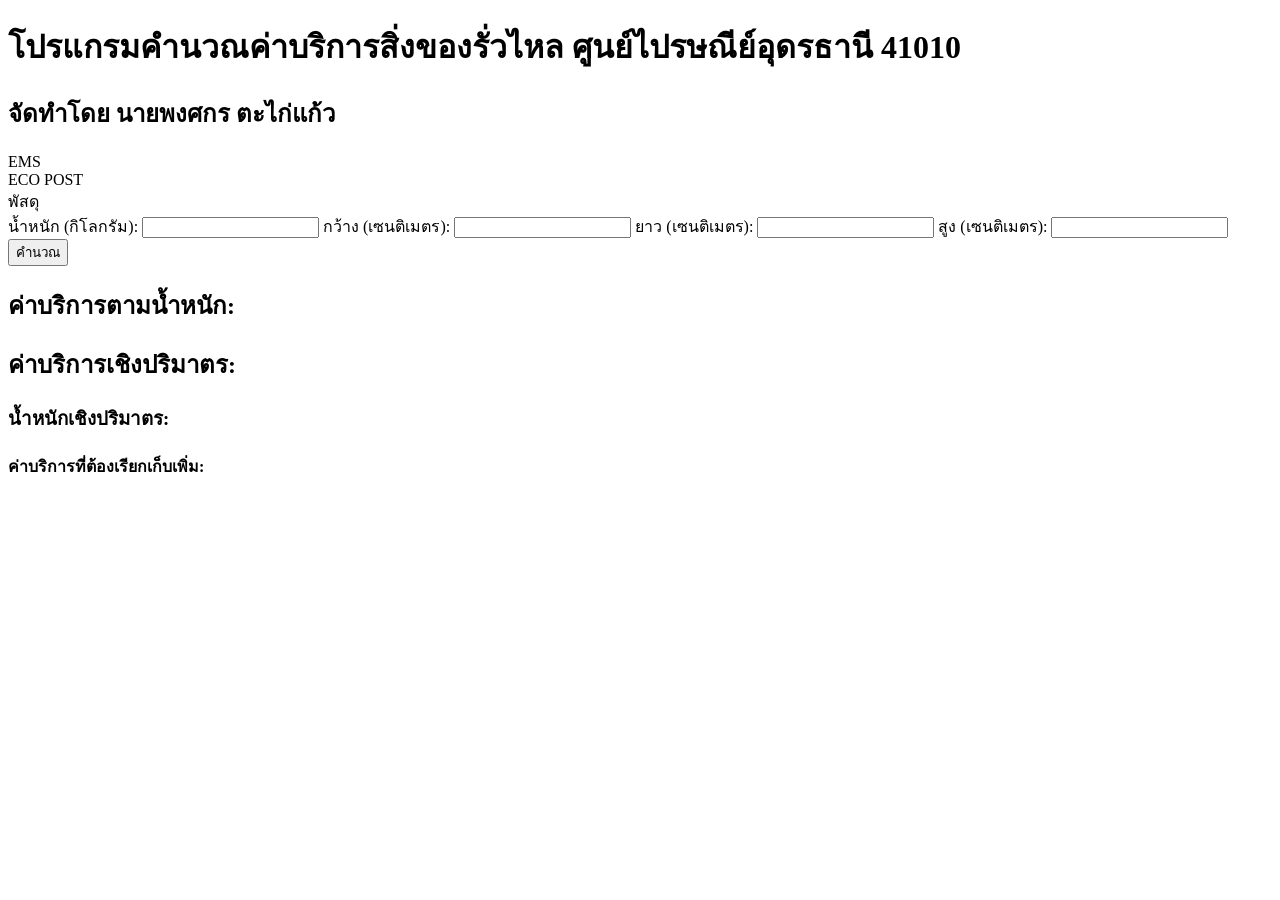
==== index.html @ bab29449 "index.html" ====
<!DOCTYPE html>
<html lang="en">
<head>
    <meta charset="UTF-8">
    <meta name="viewport" content="width=device-width, initial-scale=1.0">
    <title>Service Cost Calculator</title>
    <link rel="stylesheet" href="styles.css">
</head>
<body>
    <h1>โปรแกรมคำนวณค่าบริการสิ่งของรั่วไหล ศูนย์ไปรษณีย์อุดรธานี 41010</h1>
    <h2>จัดทำโดย นายพงศกร ตะไก่แก้ว</h2>
    <form id="serviceForm">
        <div id="serviceButtons">
            <div class="service-button" data-service="EMS">EMS</div>
            <div class="service-button" data-service="ECO">ECO POST</div>
            <div class="service-button" data-service="PA">พัสดุ</div>
        </div>
        <input type="hidden" id="serviceType" name="serviceType">
        <label for="weight">น้ำหนัก (กิโลกรัม):</label>
        <input type="number" id="weight" name="weight" step="0.01" required>

        <label for="width">กว้าง (เซนติเมตร):</label>
        <input type="number" id="width" step="0.01" required>
        
        <label for="length">ยาว (เซนติเมตร):</label>
        <input type="number" id="length" step="0.01" required>

        <label for="height">สูง (เซนติเมตร):</label>
        <input type="number" id="height" step="0.01" required>
        
        <button type="button" onclick="calculateCost()">คำนวณ</button>
    </form>

    <div class="results">
        <h2>ค่าบริการตามน้ำหนัก: <span id="actualCost"></span></h2>
        <h2>ค่าบริการเชิงปริมาตร: <span id="dimensionalCost"></span></h2>
        <h3>น้ำหนักเชิงปริมาตร: <span id="dimensionalWeight"></span></h3>
        <h4>ค่าบริการที่ต้องเรียกเก็บเพิ่ม: <span id="additionalCost"></span></h4>
    </div>
    <h3 id="sizeLimitMessage"></h3>

    <script src="script1.js"></script>
    <script>
        // JavaScript to handle service button selection
        document.querySelectorAll('.service-button').forEach(button => {
            button.addEventListener('click', function () {
                document.querySelectorAll('.service-button').forEach(btn => btn.classList.remove('selected'));
                this.classList.add('selected');
                document.getElementById('serviceType').value = this.getAttribute('data-service');
            });
        });
    </script>
</body>
</html>
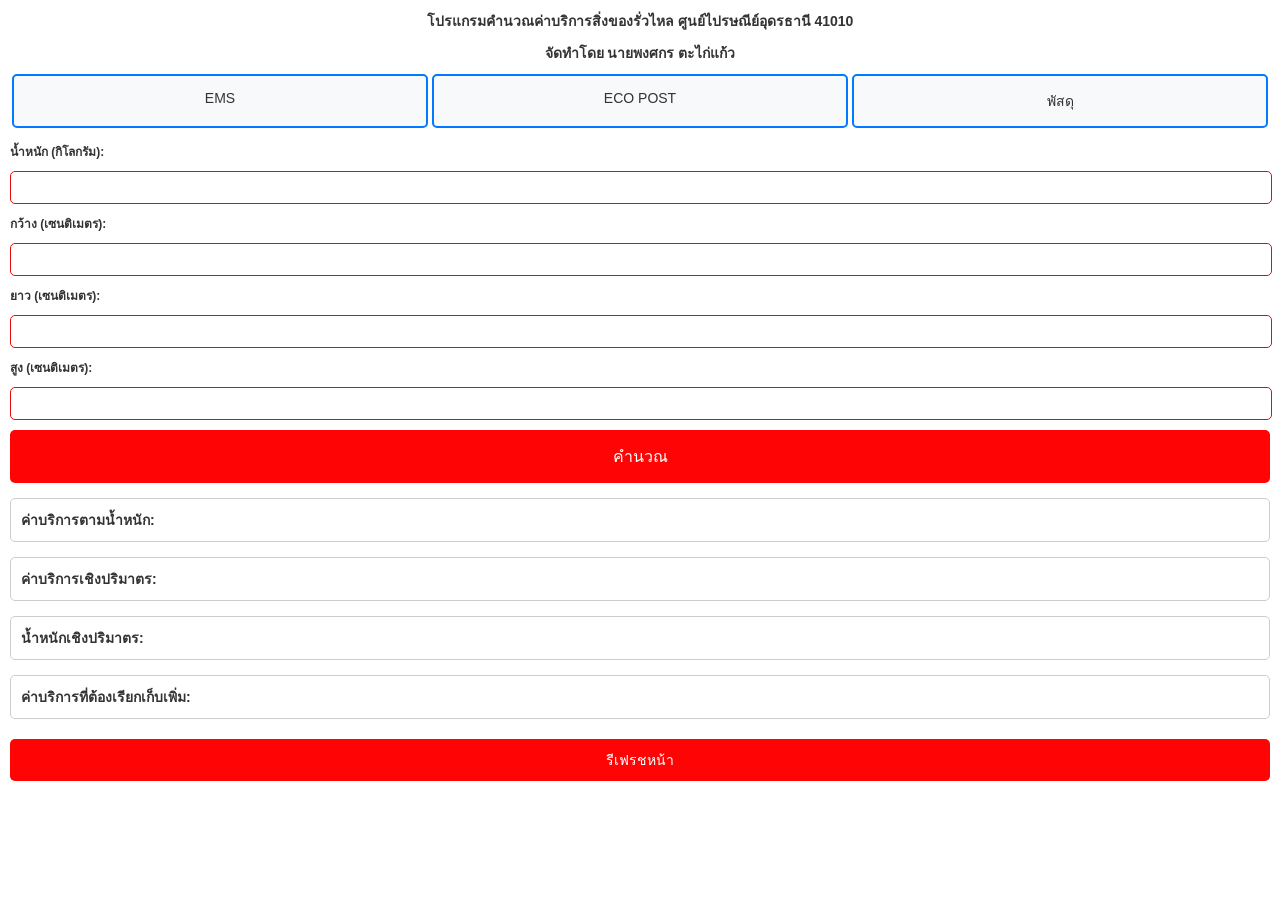
==== commit 16fd2cad: "index.html" ====
--- a/index.html
+++ b/index.html
@@ -7,6 +7,7 @@
     <link rel="stylesheet" href="styles.css">
 </head>
 <body>
+    
     <h1>โปรแกรมคำนวณค่าบริการสิ่งของรั่วไหล ศูนย์ไปรษณีย์อุดรธานี 41010</h1>
     <h2>จัดทำโดย นายพงศกร ตะไก่แก้ว</h2>
     <form id="serviceForm">
@@ -50,5 +51,15 @@
             });
         });
     </script>
+    <div style="text-align: center; margin-top: 20px;">
+        <button id="refreshButton" onclick="refreshPage()" style="padding: 10px 20px; font-size: 14px;">รีเฟรชหน้า</button>
+    </div>
+
+    <!-- ลิงก์ JS -->
+    <script>
+        function refreshPage() {
+            location.reload();
+        }
+    </script>
 </body>
 </html>
--- a/styles.css
+++ b/styles.css
@@ -0,0 +1,95 @@
+body {
+    font-family: Arial, sans-serif;
+    margin: 0;
+    padding: 10px;
+    background-color: #ffffff;
+    color: #333;
+    font-size: 12px;
+}
+
+h1, h2, h3, h4 {
+    margin: 0 0 10px 0;
+    text-align: center;
+    font-size: 14px;
+}
+
+form {
+    max-width: 100%;
+    margin: 0 auto;
+}
+
+label {
+    display: block;
+    margin-bottom: 10px;
+    font-weight: bold;
+}
+
+input[type="number"] {
+    width: calc(100% - 20px);
+    padding: 10px;
+    margin-bottom: 10px;
+    border: 1px solid #e80b0b;
+    border-radius: 5px;
+    font-size: 10px;
+}
+
+button {
+    width: 100%;
+    padding: 14px;
+    background-color: #ff0404;
+    color: #fff;
+    border: none;
+    border-radius: 5px;
+    font-size: 16px;
+    cursor: pointer;
+    transition: background-color 0.3s ease;
+}
+
+button:hover {
+    background-color: #39cd17;
+}
+
+.results h2, .results h3, .results h4 {
+    display: flex;
+    justify-content: space-between;
+    margin: 15px 0;
+    padding: 10px;
+    border: 1px solid #ccc;
+    border-radius: 5px;
+    background-color: #fff;
+    font-size: 14px;
+}
+
+#serviceButtons {
+    display: flex;
+    justify-content: space-around;
+    margin-bottom: 14px;
+}
+
+.service-button {
+    flex: 1;
+    padding: 14px;
+    margin: 0 2px;
+    text-align: center;
+    background-color: #f8f9fa;
+    border: 2px solid #007bff;
+    border-radius: 5px;
+    cursor: pointer;
+    font-size: 14px;
+    transition: background-color 0.3s ease, color 0.3s ease;
+}
+
+.service-button.selected {
+    background-color: #007bff;
+    color: #fff;
+}
+
+.service-button:not(.selected):hover {
+    background-color: #e2e6ea;
+}
+
+#sizeLimitMessage {
+    color: red;
+    font-size: 18px;
+    text-align: center;
+}
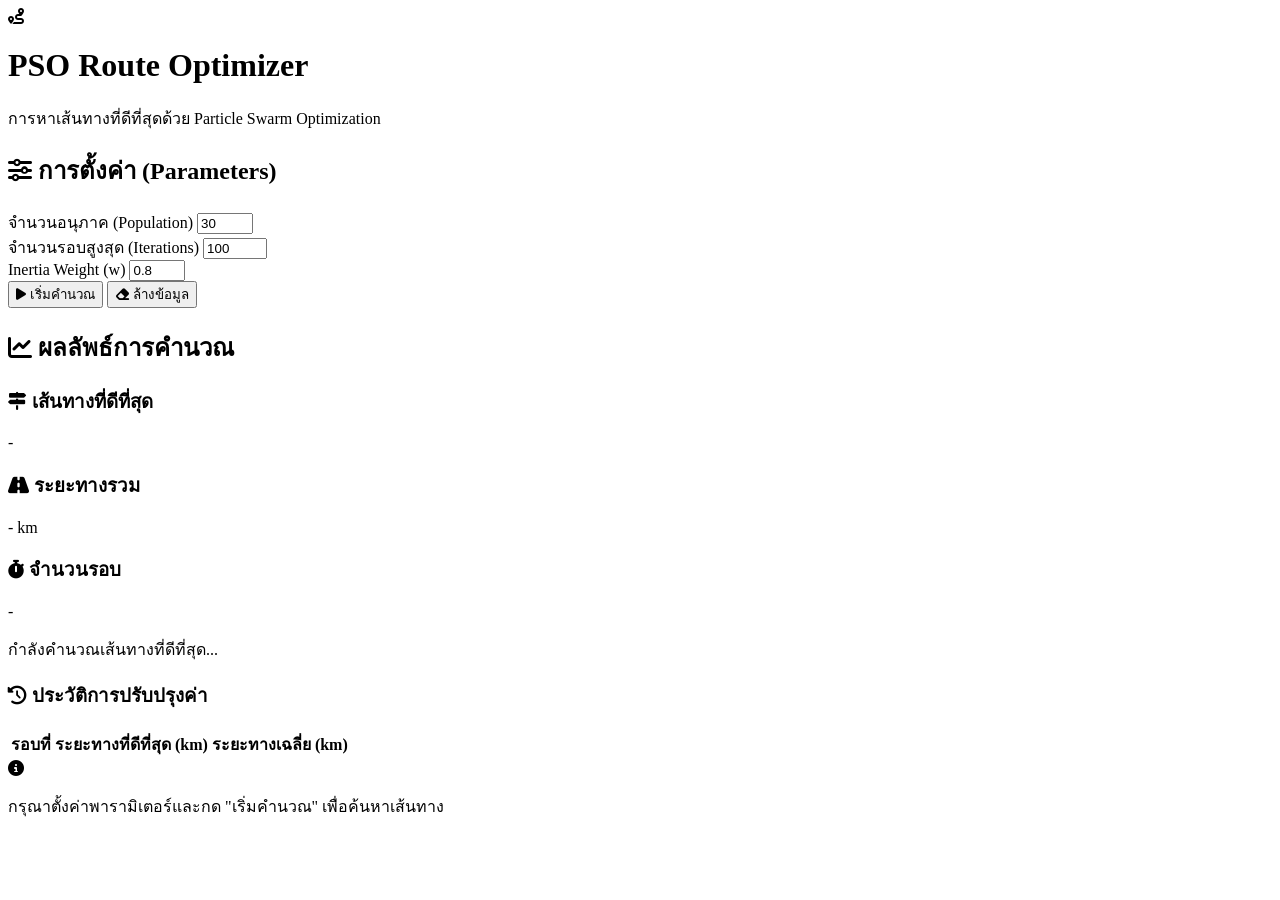
==== commit ccd47cd0: "This commit completely overhauls the Google Apps Script project to implement a functional Particle S" ====
--- a/index.html
+++ b/index.html
@@ -1,65 +1,123 @@
 <!DOCTYPE html>
-<html lang="en">
+<html>
 <head>
+    <base target="_top">
     <meta charset="UTF-8">
     <meta name="viewport" content="width=device-width, initial-scale=1.0">
-    <title>Service Cost Calculator</title>
-    <link rel="stylesheet" href="styles.css">
+    <title>PSO Route Optimizer</title>
+    <!--  ดึงฟอนต์และไอคอนจากภายนอก -->
+    <link rel="preconnect" href="https://fonts.googleapis.com">
+    <link rel="preconnect" href="https://fonts.gstatic.com" crossorigin>
+    <link href="https://fonts.googleapis.com/css2?family=Sarabun:wght@300;400;500;700&display=swap" rel="stylesheet">
+    <link href="https://cdnjs.cloudflare.com/ajax/libs/font-awesome/6.4.0/css/all.min.css" rel="stylesheet">
+
+    <!-- ส่วนนี้จะถูกแทนที่ด้วยเนื้อหาจากไฟล์ stylesheet.html -->
+    <?!= include('stylesheet'); ?>
 </head>
 <body>
-    
-    <h1>โปรแกรมคำนวณค่าบริการสิ่งของรั่วไหล ศูนย์ไปรษณีย์อุดรธานี 41010</h1>
-    <h2>จัดทำโดย นายพงศกร ตะไก่แก้ว</h2>
-    <form id="serviceForm">
-        <div id="serviceButtons">
-            <div class="service-button" data-service="EMS">EMS</div>
-            <div class="service-button" data-service="ECO">ECO POST</div>
-            <div class="service-button" data-service="PA">พัสดุ</div>
-        </div>
-        <input type="hidden" id="serviceType" name="serviceType">
-        <label for="weight">น้ำหนัก (กิโลกรัม):</label>
-        <input type="number" id="weight" name="weight" step="0.01" required>
+    <div class="container">
+        <!-- ส่วนหัวของแอปพลิเคชัน -->
+        <header class="app-header">
+            <div class="header-icon"><i class="fas fa-route"></i></div>
+            <div class="header-text">
+                <h1>PSO Route Optimizer</h1>
+                <p>การหาเส้นทางที่ดีที่สุดด้วย Particle Swarm Optimization</p>
+            </div>
+        </header>
 
-        <label for="width">กว้าง (เซนติเมตร):</label>
-        <input type="number" id="width" step="0.01" required>
-        
-        <label for="length">ยาว (เซนติเมตร):</label>
-        <input type="number" id="length" step="0.01" required>
+        <!-- ส่วนหลักของแอปพลิเคชัน -->
+        <main class="app-main">
+            <!-- แผงควบคุมการตั้งค่า -->
+            <div class="controls-panel card">
+                <h2 class="card-header">
+                    <i class="fas fa-sliders"></i> การตั้งค่า (Parameters)
+                </h2>
+                <div class="card-body">
+                    <div class="control-group">
+                        <label for="populationSize">จำนวนอนุภาค (Population)</label>
+                        <input type="number" id="populationSize" value="30" min="10" max="200" step="10">
+                    </div>
 
-        <label for="height">สูง (เซนติเมตร):</label>
-        <input type="number" id="height" step="0.01" required>
-        
-        <button type="button" onclick="calculateCost()">คำนวณ</button>
-    </form>
+                    <div class="control-group">
+                        <label for="maxIterations">จำนวนรอบสูงสุด (Iterations)</label>
+                        <input type="number" id="maxIterations" value="100" min="50" max="1000" step="50">
+                    </div>
 
-    <div class="results">
-        <h2>ค่าบริการตามน้ำหนัก: <span id="actualCost"></span></h2>
-        <h2>ค่าบริการเชิงปริมาตร: <span id="dimensionalCost"></span></h2>
-        <h3>น้ำหนักเชิงปริมาตร: <span id="dimensionalWeight"></span></h3>
-        <h4>ค่าบริการที่ต้องเรียกเก็บเพิ่ม: <span id="additionalCost"></span></h4>
-    </div>
-    <h3 id="sizeLimitMessage"></h3>
+                    <div class="control-group">
+                        <label for="inertiaWeight">Inertia Weight (w)</label>
+                        <input type="number" id="inertiaWeight" value="0.8" min="0.1" max="1.5" step="0.1">
+                    </div>
+                </div>
+                <div class="card-footer">
+                     <button id="startBtn" class="btn btn-primary">
+                        <i class="fas fa-play"></i> เริ่มคำนวณ
+                    </button>
+                    <button id="clearBtn" class="btn btn-secondary">
+                        <i class="fas fa-eraser"></i> ล้างข้อมูล
+                    </button>
+                </div>
+            </div>
 
-    <script src="script1.js"></script>
-    <script>
-        // JavaScript to handle service button selection
-        document.querySelectorAll('.service-button').forEach(button => {
-            button.addEventListener('click', function () {
-                document.querySelectorAll('.service-button').forEach(btn => btn.classList.remove('selected'));
-                this.classList.add('selected');
-                document.getElementById('serviceType').value = this.getAttribute('data-service');
-            });
-        });
-    </script>
-    <div style="text-align: center; margin-top: 20px;">
-        <button id="refreshButton" onclick="refreshPage()" style="padding: 10px 20px; font-size: 14px;">รีเฟรชหน้า</button>
+            <!-- แผงแสดงผลลัพธ์ -->
+            <div class="results-panel">
+                <h2 class="panel-header">
+                   <i class="fas fa-chart-line"></i> ผลลัพธ์การคำนวณ
+                </h2>
+
+                <!-- การ์ดแสดงผลลัพธ์หลัก -->
+                <div id="results-summary" class="results-grid hidden">
+                    <div class="result-card card">
+                        <h3><i class="fas fa-map-signs"></i> เส้นทางที่ดีที่สุด</h3>
+                        <p id="bestRouteText">-</p>
+                    </div>
+
+                    <div class="result-card card">
+                        <h3><i class="fas fa-road"></i> ระยะทางรวม</h3>
+                        <p id="totalDistanceText">- km</p>
+                    </div>
+
+                    <div class="result-card card">
+                        <h3><i class="fas fa-stopwatch"></i> จำนวนรอบ</h3>
+                        <p id="iterationsUsedText">-</p>
+                    </div>
+                </div>
+
+                <!-- สถานะการโหลด -->
+                <div id="loadingIndicator" class="loading-container hidden">
+                    <div class="spinner"></div>
+                    <p>กำลังคำนวณเส้นทางที่ดีที่สุด...</p>
+                </div>
+
+                <!-- ตารางประวัติการคำนวณ -->
+                <div id="historyContainer" class="history-container card hidden">
+                     <h3 class="card-header"><i class="fas fa-history"></i> ประวัติการปรับปรุงค่า</h3>
+                    <div class="table-wrapper">
+                        <table>
+                            <thead>
+                                <tr>
+                                    <th>รอบที่</th>
+                                    <th>ระยะทางที่ดีที่สุด (km)</th>
+                                    <th>ระยะทางเฉลี่ย (km)</th>
+                                </tr>
+                            </thead>
+                            <tbody id="historyBody">
+                                <!-- ข้อมูลจะถูกเติมโดย JavaScript -->
+                            </tbody>
+                        </table>
+                    </div>
+                </div>
+
+                 <!-- ข้อความเริ่มต้น -->
+                <div id="initialMessage" class="initial-message card">
+                    <i class="fas fa-info-circle"></i>
+                    <p>กรุณาตั้งค่าพารามิเตอร์และกด "เริ่มคำนวณ" เพื่อค้นหาเส้นทาง</p>
+                </div>
+
+            </div>
+        </main>
     </div>
 
-    <!-- ลิงก์ JS -->
-    <script>
-        function refreshPage() {
-            location.reload();
-        }
-    </script>
+    <!-- ส่วนนี้จะถูกแทนที่ด้วยเนื้อหาจากไฟล์ javascript.html -->
+    <?!= include('javascript'); ?>
 </body>
 </html>
